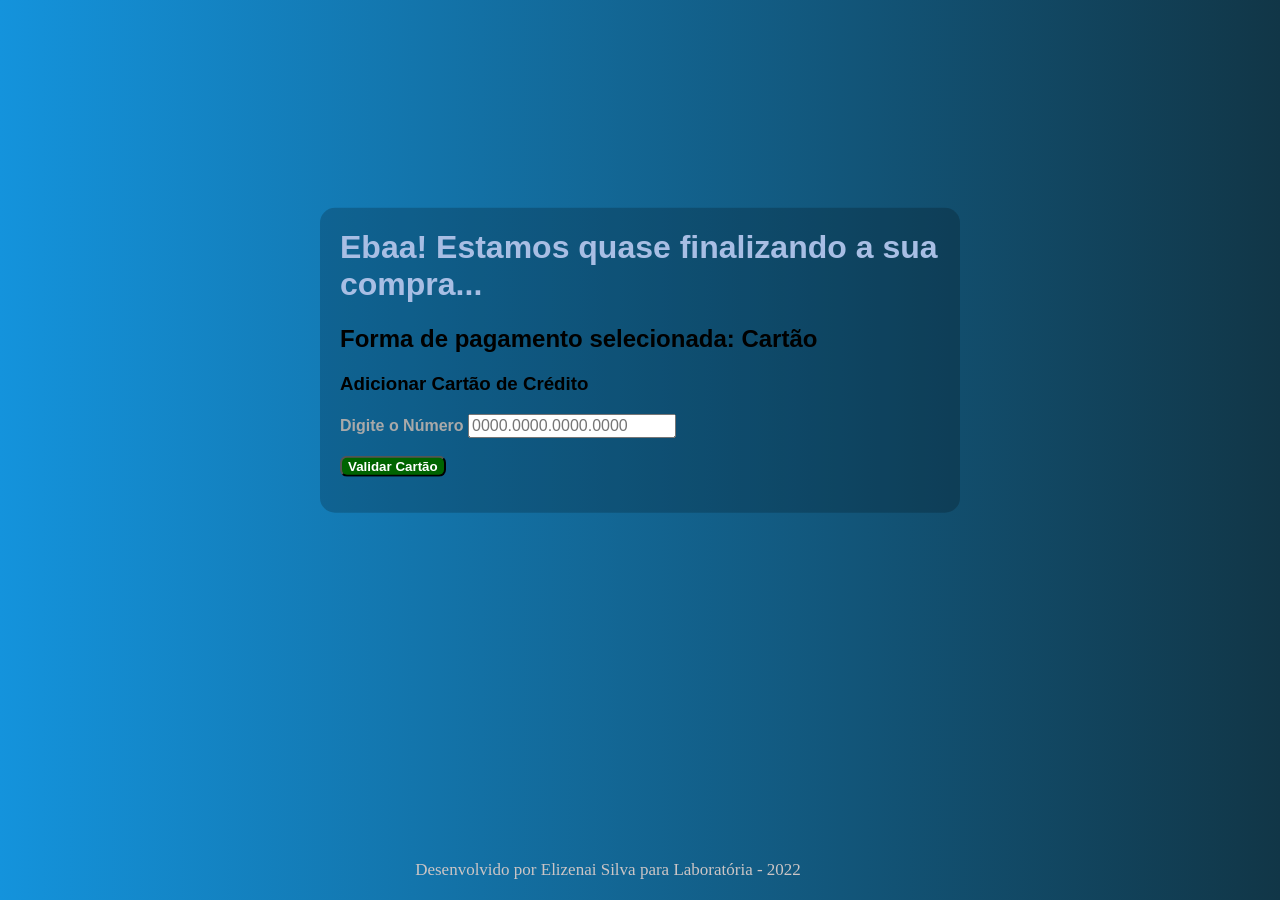
==== src/index.html @ 539717e5 "inclusão do index.js e validator.js" ====
<!DOCTYPE html>
<html>
  <head>
    <meta charset="utf-8">
    <title>Cartão de crédito Válido</title>
    <link rel="stylesheet" href="style.css">
  </head>

  <body>
    <div class="conteudo">

      <main>

        <form>

         <h1>Ebaa! Estamos quase finalizando a sua compra...</h1>
         <h2>Forma de pagamento selecionada: Cartão</2>
         <h3> Adicionar Cartão de Crédito</h3>
         
         <label for="numeroDoCartao" class="numeroCard">Digite o Número</label>
         <input type="text" nome="campoNumero" id="numeroCartao" class="nCartao" required placeholder="0000.0000.0000.0000" maxlength="16">
         
        </form>
        <br>
        <button id="validar" value="Validar Cartao" class="validar"> Validar Cartão </button>
        <p id="resposta"></p>
     </main>
    </div>

    <footer> Desenvolvido por Elizenai Silva para Laboratória - 2022</footer>
    <script src="index.js" type="module"></script>
  </body>
</html>
---- src/style.css ----
body{
background-image: linear-gradient(to right, rgb(20, 147, 220), rgb(17, 54, 71));
}

.conteudo {
    font-family: 'Segoe UI', Verdana, Geneva, Tahoma, sans-serif;
    position: absolute;
    top: 40%;
    left: 50%;
    transform: translate(-50%, -50%);
    background-color: rgba(0, 0, 0, 0.2);
    padding-left: 20px; 
    padding-right: 20px;
    padding-bottom: 20px;
    border-radius: 15px;
  

}
h1{
    color: #a8bee4;
  
}
.numeroCard{
    color:darkgray;
    font-weight: bold
}
.nCartao {
    font-size: 16px;

}
.validar{
    color: white ;
    background: darkgreen;
    font-weight: bolder;
    border-radius: 7px;
    transition: 1s all;
    cursor: pointer;
}

.validar:hover {
    transform: scale(1.2);
}

footer{
position: fixed;
bottom:20px;
left:0;
text-align: center;
width: 95%;
color:rgb(204, 197, 197);
font-size: 17px;
}
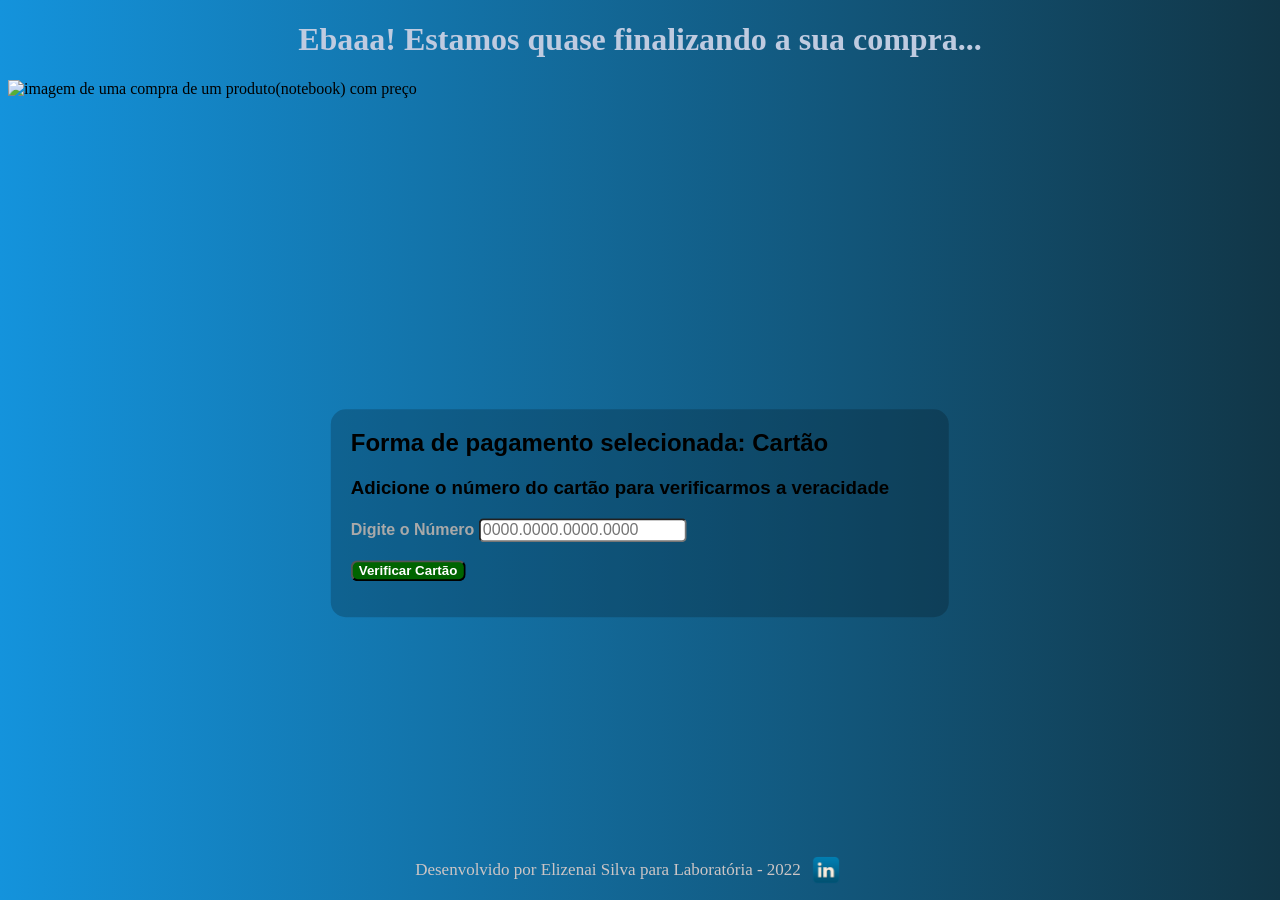
==== commit efb823f8: "atualização do css e readme" ====
--- a/src/index.html
+++ b/src/index.html
@@ -2,32 +2,35 @@
 <html>
   <head>
     <meta charset="utf-8">
-    <title>Cartão de crédito Válido</title>
+    <title>Validador de Cartão</title>
     <link rel="stylesheet" href="style.css">
   </head>
 
   <body>
+    <header><h1>Ebaaa! Estamos quase finalizando a sua compra...</h1></header>
+    
+    <img id="FotoProduto" src="FotoProdutoNote.png" alt="imagem de uma compra de um produto(notebook) com preço">
+
     <div class="conteudo">
 
       <main>
 
         <form>
-
-         <h1>Ebaa! Estamos quase finalizando a sua compra...</h1>
-         <h2>Forma de pagamento selecionada: Cartão</2>
-         <h3> Adicionar Cartão de Crédito</h3>
+         <h2>Forma de pagamento selecionada: Cartão</h2>
+         <h3> Adicione o número do cartão para verificarmos a veracidade</h3>
          
-         <label for="numeroDoCartao" class="numeroCard">Digite o Número</label>
-         <input type="text" nome="campoNumero" id="numeroCartao" class="nCartao" required placeholder="0000.0000.0000.0000" maxlength="16">
-         
+         <label for="numeroDoCartao" class="campoCartao">Digite o Número</label>
+         <input type="text" nome="campoNumero" id="numeroCartao" class="nCartao"  placeholder="0000.0000.0000.0000"  minlength= "12" maxlength="16" >
+        
         </form>
         <br>
-        <button id="validar" value="Validar Cartao" class="validar"> Validar Cartão </button>
+        <button id="validar" value="Validar Cartao" class="validar"> Verificar Cartão </button>
         <p id="resposta"></p>
+
      </main>
     </div>
 
-    <footer> Desenvolvido por Elizenai Silva para Laboratória - 2022</footer>
+    <footer> Desenvolvido por Elizenai Silva para Laboratória - 2022  <a href= "https://www.linkedin.com/in/elizenai/" target="_blank"> <img id="logoLinkedin" src="linkedin.png" alt="imagem do logotipo do Linkedin"></a></footer>
     <script src="index.js" type="module"></script>
   </body>
 </html>
--- a/src/style.css
+++ b/src/style.css
@@ -3,30 +3,38 @@
 background-image: linear-gradient(to right, rgb(20, 147, 220), rgb(17, 54, 71));
 }
 
+h1{
+    text-align: center;
+    color: #bfcbe0;
+}
+#FotoProduto{
+    width: 100%;
+    
+   
+}
+
 .conteudo {
     font-family: 'Segoe UI', Verdana, Geneva, Tahoma, sans-serif;
     position: absolute;
-    top: 40%;
+    top: 57%;
     left: 50%;
     transform: translate(-50%, -50%);
     background-color: rgba(0, 0, 0, 0.2);
     padding-left: 20px; 
-    padding-right: 20px;
+    padding-right: 60px;
     padding-bottom: 20px;
     border-radius: 15px;
   
 
-}
-h1{
-    color: #a8bee4;
+} 
   
-}
-.numeroCard{
+.campoCartao{
     color:darkgray;
     font-weight: bold
 }
 .nCartao {
     font-size: 16px;
+    border-radius: 5px;
 
 }
 .validar{
@@ -42,6 +50,7 @@
     transform: scale(1.2);
 }
 
+
 footer{
 position: fixed;
 bottom:20px;
@@ -52,3 +61,10 @@
 font-size: 17px;
 }
 
+#logoLinkedin{
+    width: 30px;
+    position:fixed; bottom: 15px; 
+    margin-left: 10px;
+
+
+}
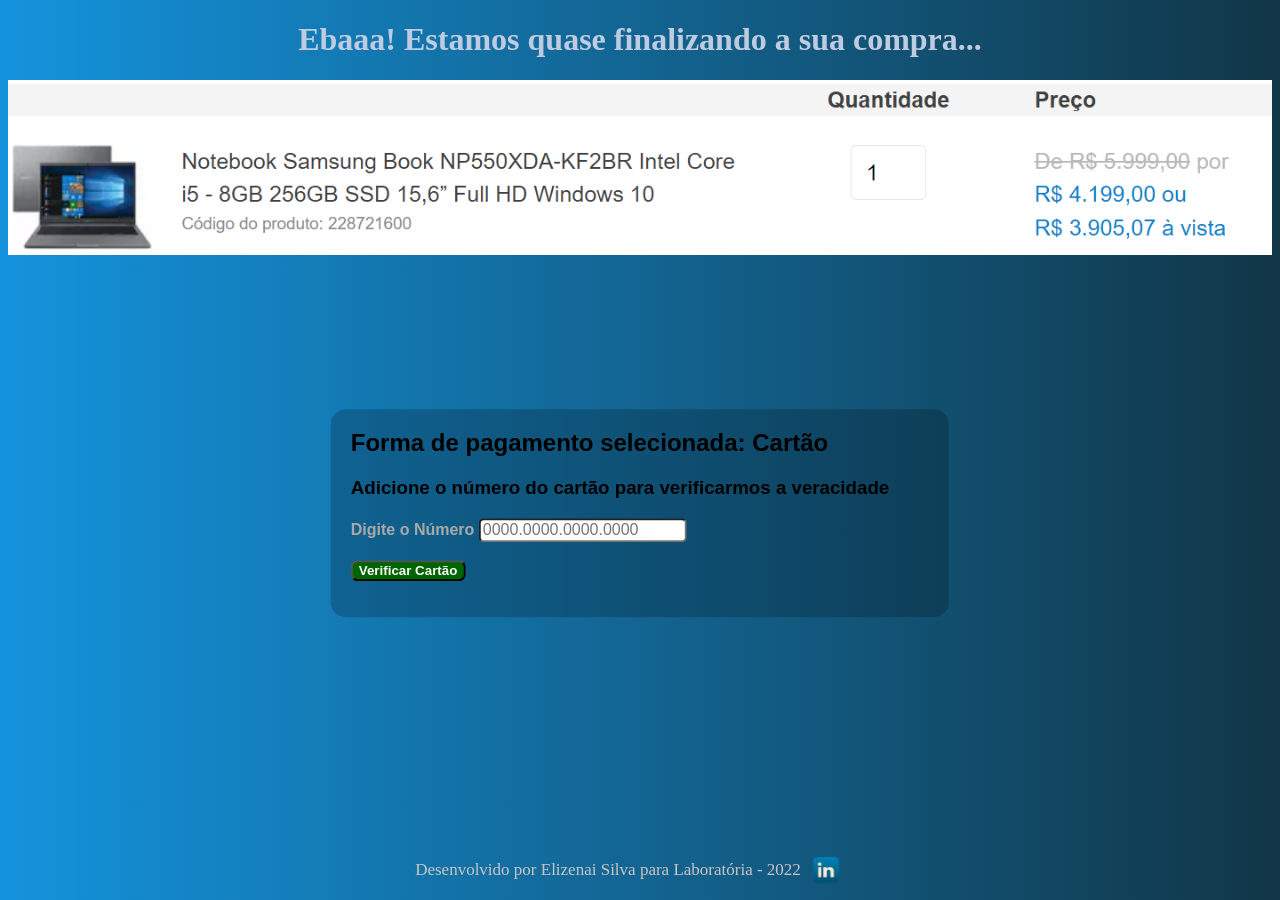
==== commit e7d01e8c: "correção na imagem" ====
--- a/src/index.html
+++ b/src/index.html
@@ -9,7 +9,7 @@
   <body>
     <header><h1>Ebaaa! Estamos quase finalizando a sua compra...</h1></header>
     
-    <img id="FotoProduto" src="FotoProdutoNote.png" alt="imagem de uma compra de um produto(notebook) com preço">
+    <img id="FotoProduto" src="FotoProdutoNote.PNG" alt="imagem de uma compra de um produto(notebook) com preço">
 
     <div class="conteudo">
 
